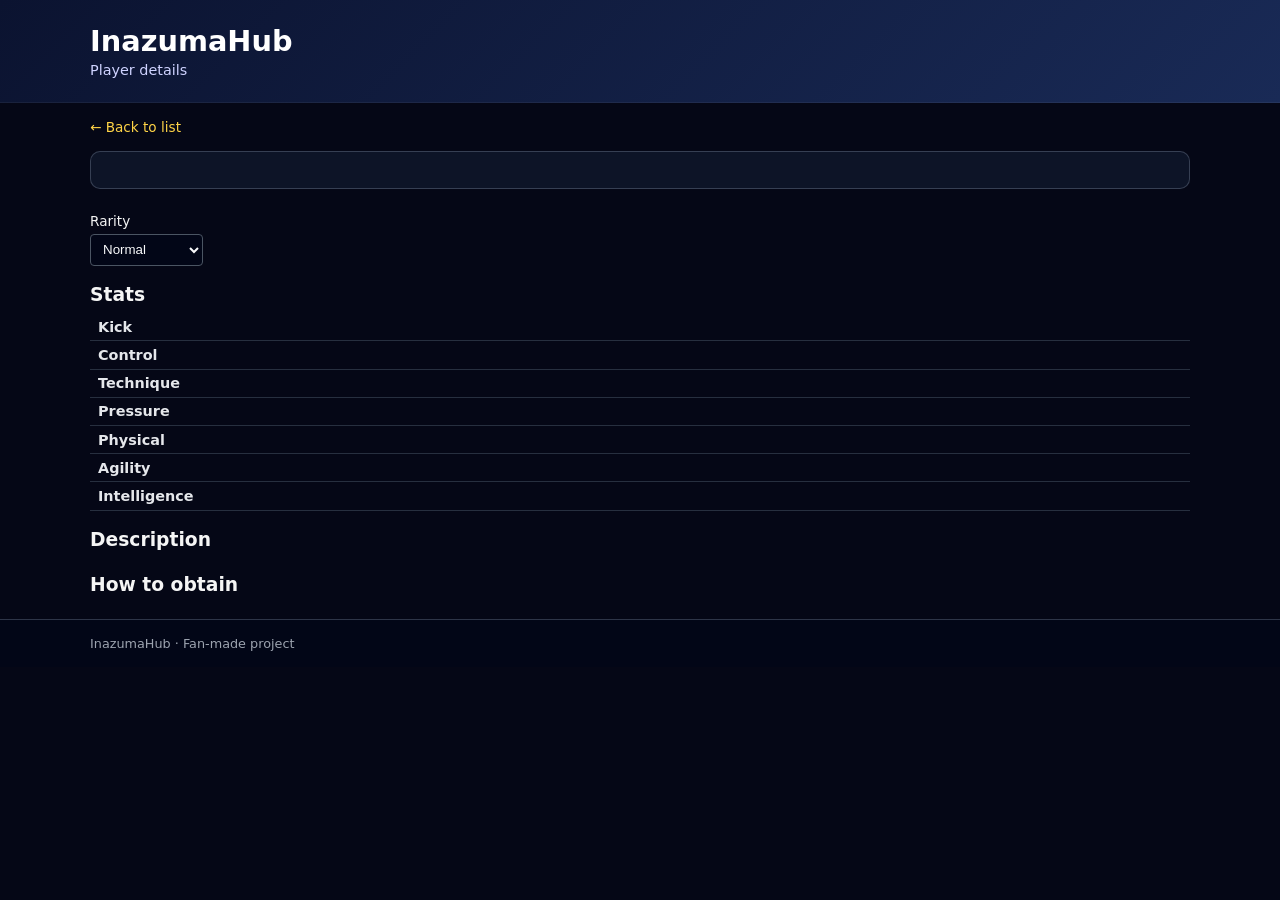
==== player.html @ 6599c6d9 "Add full InazumaHub frontend v1" ====
<!DOCTYPE html>
<html lang="en">
<head>
  <meta charset="UTF-8">
  <title>InazumaHub - Player</title>
  <meta name="viewport" content="width=device-width, initial-scale=1">
  <link rel="stylesheet" href="assets/css/style.css">
</head>
<body>
<header class="site-header">
  <div class="container header-inner">
    <h1><a href="index.html">InazumaHub</a></h1>
    <p class="subtitle">Player details</p>
  </div>
</header>

<main class="container" id="player-page">
  <a href="index.html" class="back-link">← Back to list</a>

  <section class="player-header">
    <div class="player-image-wrapper">
      <img id="player-image" src="" alt="Player image" onerror="this.style.display='none'">
    </div>
    <div class="player-meta">
      <h2 id="player-name"></h2>
      <p id="player-game"></p>
      <p id="player-position-element"></p>
      <p id="player-role"></p>
      <p id="player-age-school"></p>
    </div>
  </section>

  <section class="rarity-section">
    <label for="rarity-select">Rarity</label>
    <select id="rarity-select">
      <option value="Normal">Normal</option>
      <option value="Grimpant">Grimpant</option>
      <option value="Experimente">Expérimenté</option>
      <option value="Emerite">Émérite</option>
      <option value="Legendaire">Légendaire</option>
      <option value="Heroique">Héroïque</option>
    </select>
  </section>

  <section class="stats-section">
    <h3>Stats</h3>
    <table class="stats-table">
      <tbody>
      <tr><th>Kick</th><td id="stat-kick"></td></tr>
      <tr><th>Control</th><td id="stat-control"></td></tr>
      <tr><th>Technique</th><td id="stat-technique"></td></tr>
      <tr><th>Pressure</th><td id="stat-pressure"></td></tr>
      <tr><th>Physical</th><td id="stat-physical"></td></tr>
      <tr><th>Agility</th><td id="stat-agility"></td></tr>
      <tr><th>Intelligence</th><td id="stat-intelligence"></td></tr>
      </tbody>
    </table>
  </section>

  <section class="text-section">
    <h3>Description</h3>
    <p id="player-description"></p>
  </section>

  <section class="text-section">
    <h3>How to obtain</h3>
    <p id="player-obtain"></p>
  </section>
</main>

<footer class="site-footer">
  <div class="container">
    <p>InazumaHub · Fan-made project</p>
  </div>
</footer>

<script src="assets/js/player.js"></script>
</body>
</html>
---- assets/css/style.css ----
* {
    box-sizing: border-box;
  }
  
  body {
    margin: 0;
    font-family: system-ui, -apple-system, BlinkMacSystemFont, "Segoe UI", sans-serif;
    background: #050716;
    color: #f5f5f5;
  }
  
  a {
    color: #ffd447;
    text-decoration: none;
  }
  a:hover {
    text-decoration: underline;
  }
  
  .container {
    width: 95%;
    max-width: 1100px;
    margin: 0 auto;
  }
  
  /* Header */
  
  .site-header {
    background: linear-gradient(135deg, #0b1330, #192a56);
    padding: 1.5rem 0;
    border-bottom: 1px solid rgba(255, 255, 255, 0.06);
  }
  
  .header-inner {
    display: flex;
    flex-direction: column;
    gap: 0.25rem;
  }
  
  .site-header h1 {
    margin: 0;
    font-size: 1.8rem;
  }
  
  .site-header h1 a {
    color: #fff;
  }
  
  .subtitle {
    margin: 0;
    font-size: 0.9rem;
    color: #cfd3ff;
  }
  
  /* Filters */
  
  .filters {
    display: flex;
    flex-wrap: wrap;
    gap: 1rem;
    margin: 1.5rem 0 0.5rem;
    padding: 1rem;
    background: rgba(15, 23, 42, 0.9);
    border-radius: 8px;
    border: 1px solid rgba(148, 163, 184, 0.3);
  }
  
  .filter-group {
    display: flex;
    flex-direction: column;
    min-width: 150px;
    flex: 1;
  }
  
  .filter-group label {
    font-size: 0.8rem;
    margin-bottom: 0.3rem;
    color: #e5e7eb;
  }
  
  .filter-group input,
  .filter-group select {
    padding: 0.4rem 0.5rem;
    border-radius: 4px;
    border: 1px solid #4b5563;
    background: #020617;
    color: #f9fafb;
  }
  
  /* Results info */
  
  .results-info {
    margin: 0.5rem 0 1rem;
    font-size: 0.85rem;
    color: #9ca3af;
  }
  
  /* Player cards grid */
  
  .players-grid {
    display: grid;
    grid-template-columns: repeat(auto-fit, minmax(210px, 1fr));
    gap: 1rem;
    padding-bottom: 2rem;
  }
  
  .player-card {
    background: rgba(15, 23, 42, 0.95);
    border-radius: 10px;
    padding: 0.75rem;
    border: 1px solid rgba(148, 163, 184, 0.35);
    display: flex;
    flex-direction: column;
    gap: 0.4rem;
    transition: transform 0.12s ease, box-shadow 0.12s ease, border-color 0.12s;
  }
  
  .player-card:hover {
    transform: translateY(-2px);
    box-shadow: 0 10px 20px rgba(15, 23, 42, 0.9);
    border-color: #facc15;
  }
  
  .player-card-header {
    display: flex;
    align-items: center;
    gap: 0.6rem;
  }
  
  .player-card-img {
    width: 48px;
    height: 48px;
    border-radius: 8px;
    background: #020617;
    object-fit: cover;
    border: 1px solid rgba(75, 85, 99, 0.8);
  }
  
  .player-card-name {
    font-weight: 600;
    font-size: 0.95rem;
  }
  
  .player-card-meta {
    font-size: 0.8rem;
    color: #9ca3af;
  }
  
  .player-card-tag-row {
    display: flex;
    flex-wrap: wrap;
    gap: 0.4rem;
    margin-top: 0.25rem;
  }
  
  .tag {
    font-size: 0.7rem;
    padding: 0.1rem 0.4rem;
    border-radius: 999px;
    border: 1px solid #4b5563;
  }
  
  .tag-pos {
    border-color: #38bdf8;
  }
  
  .tag-elem {
    border-color: #a855f7;
  }
  
  .tag-game {
    border-color: #22c55e;
  }
  
  /* Player page */
  
  .back-link {
    display: inline-block;
    margin: 1rem 0;
    font-size: 0.85rem;
  }
  
  .player-header {
    display: flex;
    flex-wrap: wrap;
    gap: 1rem;
    padding: 1rem;
    background: rgba(15, 23, 42, 0.9);
    border-radius: 10px;
    border: 1px solid rgba(148, 163, 184, 0.3);
  }
  
  .player-image-wrapper {
    flex: 0 0 auto;
  }
  
  .player-image-wrapper img {
    width: 120px;
    height: 120px;
    border-radius: 16px;
    object-fit: cover;
    border: 1px solid rgba(148, 163, 184, 0.7);
  }
  
  .player-meta {
    flex: 1;
  }
  
  .player-meta h2 {
    margin: 0 0 0.25rem;
  }
  
  .player-meta p {
    margin: 0.1rem 0;
    font-size: 0.9rem;
    color: #e5e7eb;
  }
  
  /* Rarity & stats */
  
  .rarity-section {
    margin: 1.5rem 0 0.75rem;
  }
  
  .rarity-section label {
    display: block;
    margin-bottom: 0.3rem;
    font-size: 0.85rem;
  }
  
  .rarity-section select {
    padding: 0.4rem 0.5rem;
    border-radius: 4px;
    border: 1px solid #4b5563;
    background: #020617;
    color: #f9fafb;
  }
  
  .stats-section {
    margin-bottom: 1rem;
  }
  
  .stats-section h3 {
    margin-bottom: 0.5rem;
  }
  
  .stats-table {
    width: 100%;
    border-collapse: collapse;
    font-size: 0.9rem;
  }
  
  .stats-table th,
  .stats-table td {
    padding: 0.35rem 0.5rem;
    border-bottom: 1px solid rgba(55, 65, 81, 0.7);
  }
  
  .stats-table th {
    text-align: left;
    color: #e5e7eb;
  }
  
  /* Text sections */
  
  .text-section {
    margin-bottom: 1.5rem;
  }
  
  .text-section h3 {
    margin-bottom: 0.4rem;
  }
  
  .text-section p {
    font-size: 0.9rem;
    color: #e5e7eb;
  }
  
  /* Footer */
  
  .site-footer {
    border-top: 1px solid rgba(148, 163, 184, 0.3);
    padding: 1rem 0;
    font-size: 0.8rem;
    color: #9ca3af;
    background: #020617;
  }
  
  .site-footer p {
    margin: 0;
  }
  
  /* Responsive */
  
  @media (max-width: 600px) {
    .filters {
      flex-direction: column;
    }
  
    .player-header {
      flex-direction: column;
      align-items: flex-start;
    }
  }
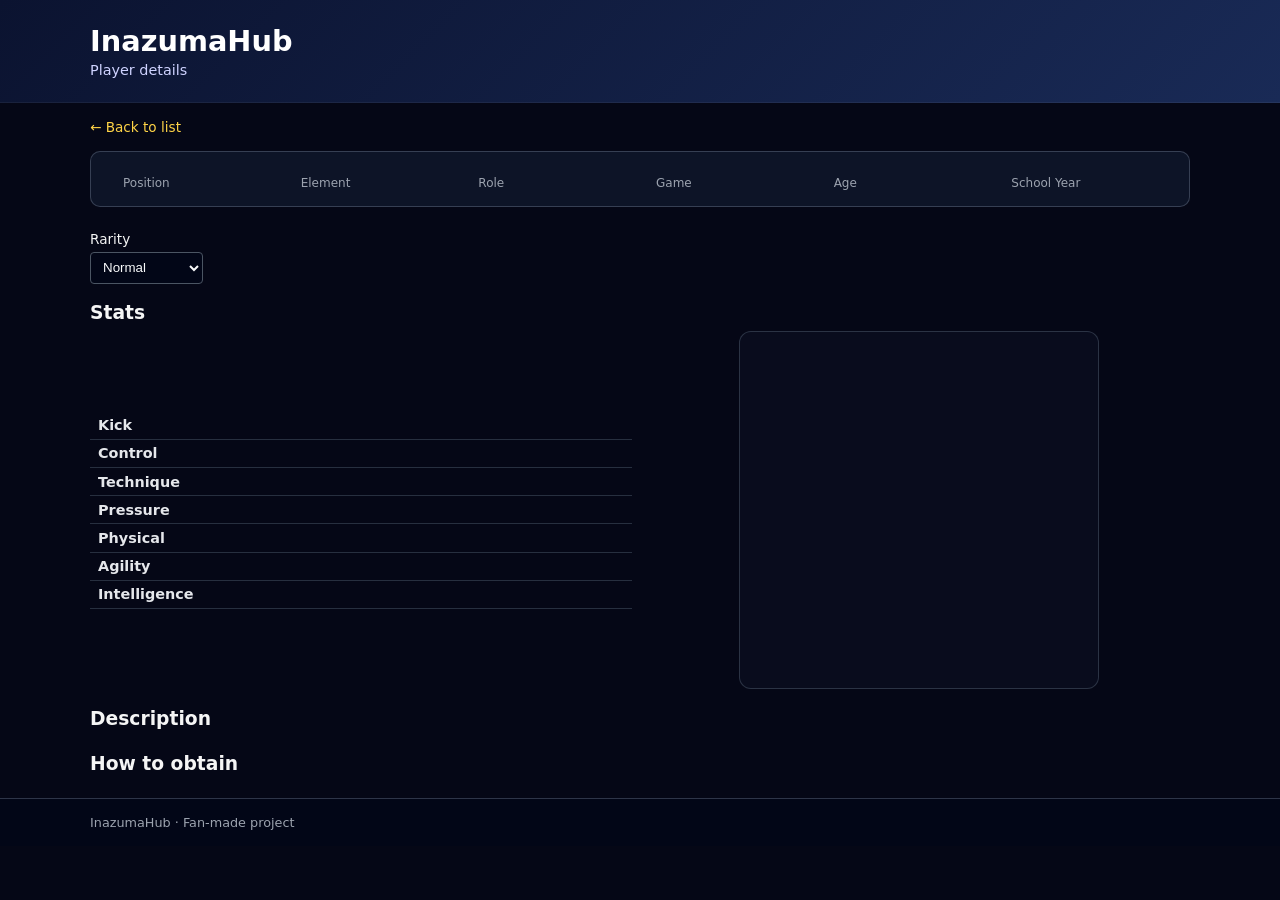
==== commit 35310702: "Add player detail pages with radar stats" ====
--- a/player.html
+++ b/player.html
@@ -5,6 +5,7 @@
   <title>InazumaHub - Player</title>
   <meta name="viewport" content="width=device-width, initial-scale=1">
   <link rel="stylesheet" href="assets/css/style.css">
+  <script src="https://cdn.jsdelivr.net/npm/chart.js"></script>
 </head>
 <body>
 <header class="site-header">
@@ -24,9 +25,32 @@
     <div class="player-meta">
       <h2 id="player-name"></h2>
       <p id="player-game"></p>
-      <p id="player-position-element"></p>
-      <p id="player-role"></p>
-      <p id="player-age-school"></p>
+      <div class="info-grid">
+        <div>
+          <span class="info-label">Position</span>
+          <span class="info-value" id="info-position"></span>
+        </div>
+        <div>
+          <span class="info-label">Element</span>
+          <span class="info-value" id="info-element"></span>
+        </div>
+        <div>
+          <span class="info-label">Role</span>
+          <span class="info-value" id="info-role"></span>
+        </div>
+        <div>
+          <span class="info-label">Game</span>
+          <span class="info-value" id="info-game"></span>
+        </div>
+        <div>
+          <span class="info-label">Age</span>
+          <span class="info-value" id="info-age"></span>
+        </div>
+        <div>
+          <span class="info-label">School Year</span>
+          <span class="info-value" id="info-school-year"></span>
+        </div>
+      </div>
     </div>
   </section>
 
@@ -44,17 +68,22 @@
 
   <section class="stats-section">
     <h3>Stats</h3>
-    <table class="stats-table">
-      <tbody>
-      <tr><th>Kick</th><td id="stat-kick"></td></tr>
-      <tr><th>Control</th><td id="stat-control"></td></tr>
-      <tr><th>Technique</th><td id="stat-technique"></td></tr>
-      <tr><th>Pressure</th><td id="stat-pressure"></td></tr>
-      <tr><th>Physical</th><td id="stat-physical"></td></tr>
-      <tr><th>Agility</th><td id="stat-agility"></td></tr>
-      <tr><th>Intelligence</th><td id="stat-intelligence"></td></tr>
-      </tbody>
-    </table>
+    <div class="stats-grid">
+      <table class="stats-table">
+        <tbody>
+        <tr><th>Kick</th><td id="stat-kick"></td></tr>
+        <tr><th>Control</th><td id="stat-control"></td></tr>
+        <tr><th>Technique</th><td id="stat-technique"></td></tr>
+        <tr><th>Pressure</th><td id="stat-pressure"></td></tr>
+        <tr><th>Physical</th><td id="stat-physical"></td></tr>
+        <tr><th>Agility</th><td id="stat-agility"></td></tr>
+        <tr><th>Intelligence</th><td id="stat-intelligence"></td></tr>
+        </tbody>
+      </table>
+      <div class="radar-wrapper">
+        <canvas id="stats-radar" width="320" height="320" aria-label="Player stats radar" role="img"></canvas>
+      </div>
+    </div>
   </section>
 
   <section class="text-section">
--- a/assets/css/style.css
+++ b/assets/css/style.css
@@ -95,81 +95,59 @@
     color: #9ca3af;
   }
   
-  /* Player cards grid */
-  
-  .players-grid {
-    display: grid;
-    grid-template-columns: repeat(auto-fit, minmax(210px, 1fr));
-    gap: 1rem;
-    padding-bottom: 2rem;
-  }
-  
-  .player-card {
-    background: rgba(15, 23, 42, 0.95);
+  /* Player table */
+
+  .table-section {
+    margin-bottom: 2rem;
+  }
+
+  .table-wrapper {
+    width: 100%;
+    overflow-x: auto;
+    background: rgba(15, 23, 42, 0.9);
     border-radius: 10px;
-    padding: 0.75rem;
-    border: 1px solid rgba(148, 163, 184, 0.35);
-    display: flex;
-    flex-direction: column;
-    gap: 0.4rem;
-    transition: transform 0.12s ease, box-shadow 0.12s ease, border-color 0.12s;
-  }
-  
-  .player-card:hover {
-    transform: translateY(-2px);
-    box-shadow: 0 10px 20px rgba(15, 23, 42, 0.9);
-    border-color: #facc15;
-  }
-  
-  .player-card-header {
-    display: flex;
-    align-items: center;
-    gap: 0.6rem;
-  }
-  
-  .player-card-img {
-    width: 48px;
-    height: 48px;
-    border-radius: 8px;
-    background: #020617;
+    border: 1px solid rgba(148, 163, 184, 0.3);
+  }
+
+  .players-table {
+    width: 100%;
+    border-collapse: collapse;
+    min-width: 720px;
+  }
+
+  .players-table thead {
+    background: rgba(12, 18, 36, 0.95);
+  }
+
+  .players-table th,
+  .players-table td {
+    padding: 0.6rem 0.8rem;
+    text-align: left;
+    border-bottom: 1px solid rgba(148, 163, 184, 0.15);
+    font-size: 0.9rem;
+    white-space: nowrap;
+  }
+
+  .players-table th {
+    font-weight: 600;
+    color: #e5e7eb;
+  }
+
+  .players-table tbody tr:nth-child(odd) {
+    background: rgba(15, 23, 42, 0.6);
+  }
+
+  .players-table tbody tr:hover {
+    background: rgba(250, 204, 21, 0.08);
+  }
+
+  .player-photo {
+    width: 42px;
+    height: 42px;
+    border-radius: 6px;
     object-fit: cover;
     border: 1px solid rgba(75, 85, 99, 0.8);
-  }
-  
-  .player-card-name {
-    font-weight: 600;
-    font-size: 0.95rem;
-  }
-  
-  .player-card-meta {
-    font-size: 0.8rem;
-    color: #9ca3af;
-  }
-  
-  .player-card-tag-row {
-    display: flex;
-    flex-wrap: wrap;
-    gap: 0.4rem;
-    margin-top: 0.25rem;
-  }
-  
-  .tag {
-    font-size: 0.7rem;
-    padding: 0.1rem 0.4rem;
-    border-radius: 999px;
-    border: 1px solid #4b5563;
-  }
-  
-  .tag-pos {
-    border-color: #38bdf8;
-  }
-  
-  .tag-elem {
-    border-color: #a855f7;
-  }
-  
-  .tag-game {
-    border-color: #22c55e;
+    background: #020617;
   }
   
   /* Player page */
@@ -215,6 +193,24 @@
     font-size: 0.9rem;
     color: #e5e7eb;
   }
+
+  .info-grid {
+    display: grid;
+    grid-template-columns: repeat(auto-fit, minmax(140px, 1fr));
+    gap: 0.5rem 1rem;
+    margin-top: 0.5rem;
+  }
+
+  .info-label {
+    display: block;
+    font-size: 0.75rem;
+    color: #9ca3af;
+  }
+
+  .info-value {
+    font-weight: 600;
+    color: #fef3c7;
+  }
   
   /* Rarity & stats */
   
@@ -243,6 +239,13 @@
   .stats-section h3 {
     margin-bottom: 0.5rem;
   }
+
+  .stats-grid {
+    display: grid;
+    grid-template-columns: repeat(auto-fit, minmax(260px, 1fr));
+    align-items: center;
+    gap: 1rem;
+  }
   
   .stats-table {
     width: 100%;
@@ -259,6 +262,16 @@
   .stats-table th {
     text-align: left;
     color: #e5e7eb;
+  }
+
+  .radar-wrapper {
+    width: 100%;
+    max-width: 360px;
+    margin: 0 auto;
+    padding: 1rem;
+    background: rgba(12, 18, 36, 0.6);
+    border-radius: 12px;
+    border: 1px solid rgba(148, 163, 184, 0.25);
   }
   
   /* Text sections */
